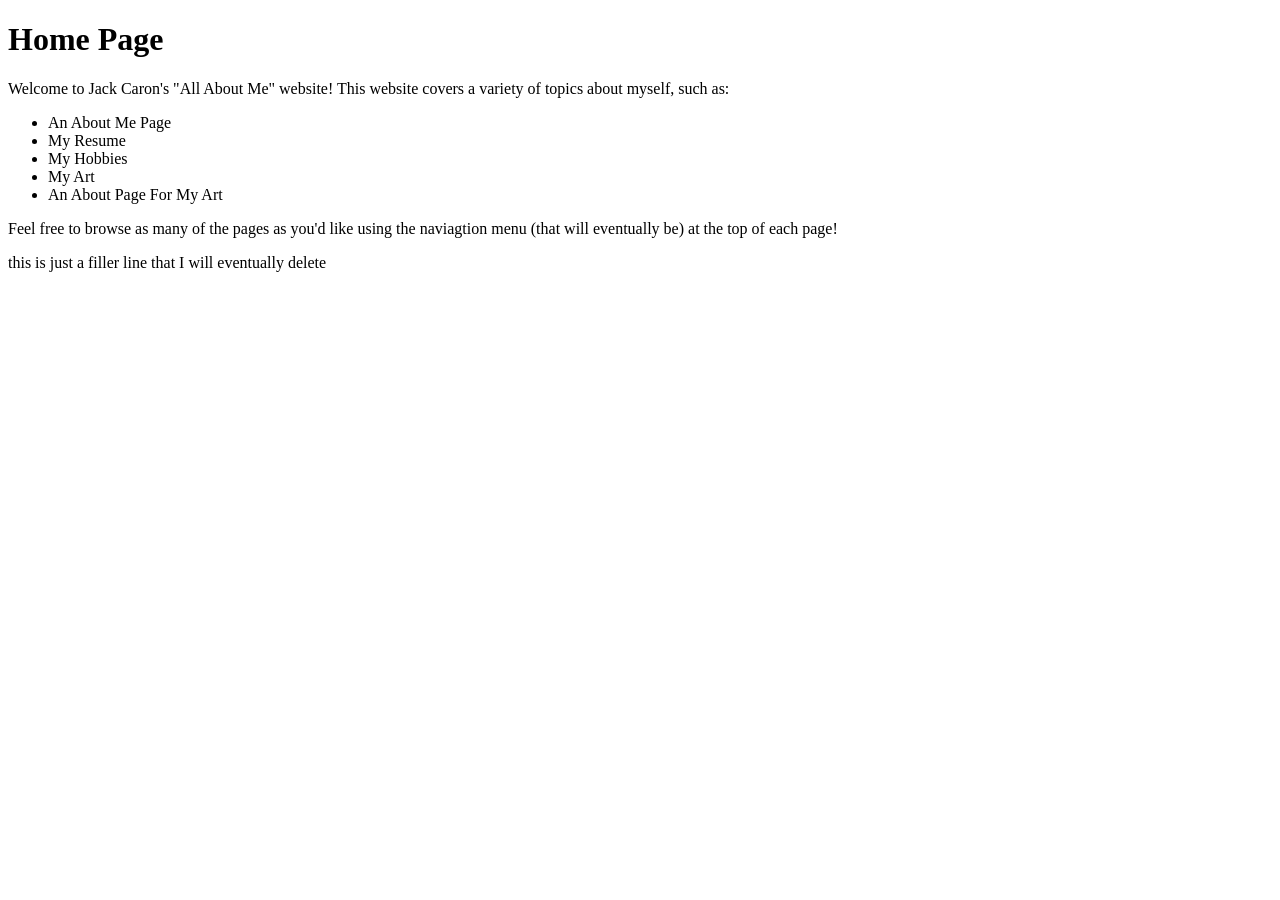
==== index.html @ 44ecaf95 "Created the index.html with placeholder content" ====
<!DOCTYPE html>
	<html>
		<head>
			<title>Home Page</title>
		</head>
		<body>
			<h1>Home Page</h1>
			<p>Welcome to Jack Caron's "All About Me" website! This website covers a variety of topics about myself, such as:</p>
			<ul>
				<li>An About Me Page</li>
				<li>My Resume</li>
				<li>My Hobbies</li>
				<li>My Art</li>
				<li>An About Page For My Art</li>
			</ul>
			<p>Feel free to browse as many of the pages as you'd like using the naviagtion menu (that will eventually be) at the top of each page!</p>
			
			<p>this is just a filler line that I will eventually delete</p>
		</body>
	</html>
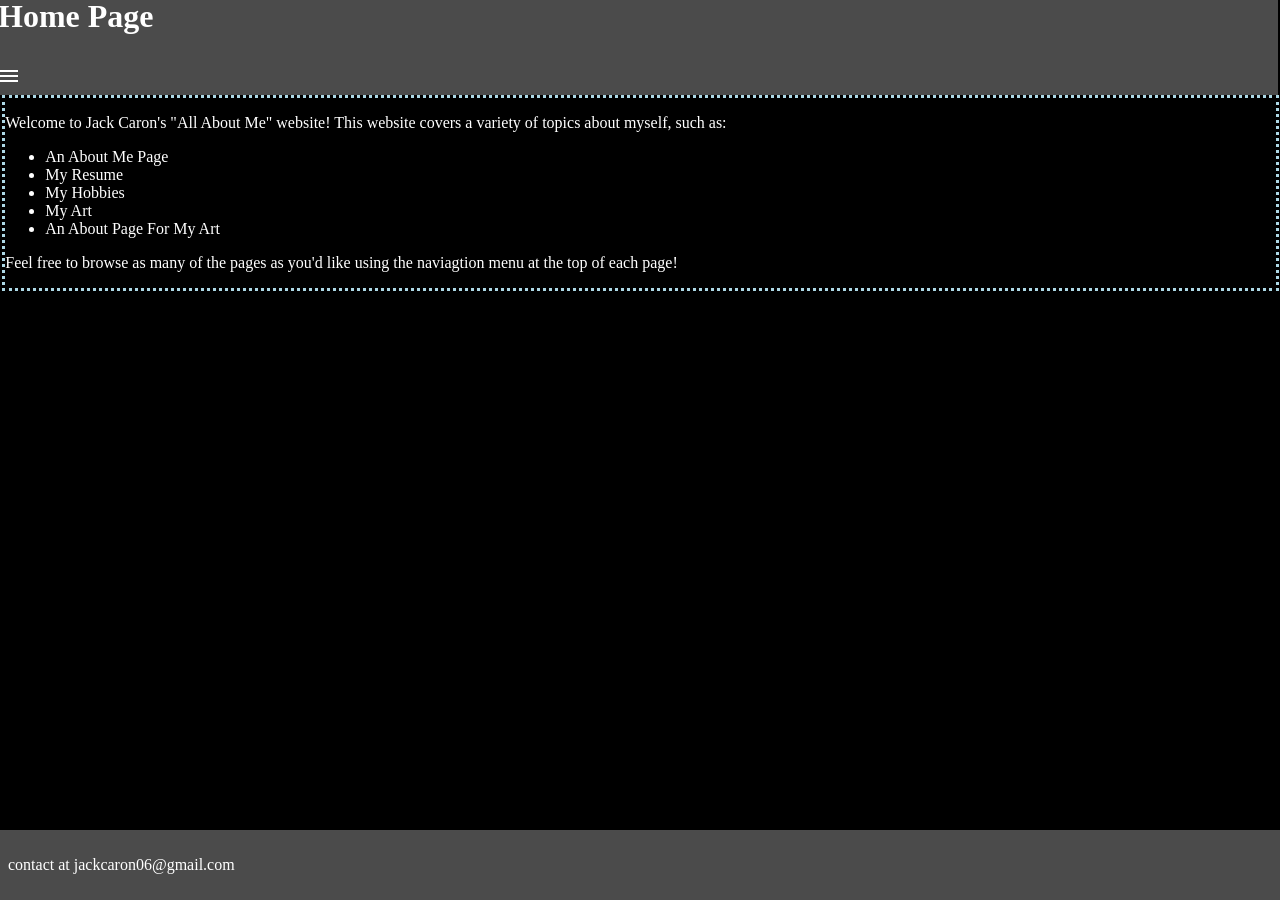
==== commit 6b0a6fa7: "Added the resume and hobbies pages along with the darkMode css file, a navigation menu and the heade" ====
--- a/index.html
+++ b/index.html
@@ -2,19 +2,36 @@
 	<html>
 		<head>
 			<title>Home Page</title>
+			<link rel="stylesheet" type="text/css" href="css\darkMode.css" media="screen"/>
 		</head>
 		<body>
-			<h1>Home Page</h1>
-			<p>Welcome to Jack Caron's "All About Me" website! This website covers a variety of topics about myself, such as:</p>
-			<ul>
-				<li>An About Me Page</li>
-				<li>My Resume</li>
-				<li>My Hobbies</li>
-				<li>My Art</li>
-				<li>An About Page For My Art</li>
-			</ul>
-			<p>Feel free to browse as many of the pages as you'd like using the naviagtion menu (that will eventually be) at the top of each page!</p>
-			
-			<p>this is just a filler line that I will eventually delete</p>
+			<header>
+				<h1>Home Page</h1>
+					<input class="menu-chkbx" type="checkbox" id="menu-chkbx" />
+					<label class="menu-burger" for="menu-chkbx">
+						<span class="hamburger"></span>
+					</label>
+					<nav class="menu">
+						<ul>
+							<li>(here)<a href="index.html">Home Page</a></li>
+							<li><a href="resume.html">Resume Page</a></li>
+							<li><a href="hobbies.html">Hobbies Page</a></li>
+						</ul>
+					<nav>
+			</header>
+			<section class="sectionBorder">
+				<p>Welcome to Jack Caron's "All About Me" website! This website covers a variety of topics about myself, such as:</p>
+				<ul>
+					<li>An About Me Page</li>
+					<li>My Resume</li>
+					<li>My Hobbies</li>
+					<li>My Art</li>
+					<li>An About Page For My Art</li>
+				</ul>
+				<p>Feel free to browse as many of the pages as you'd like using the naviagtion menu at the top of each page!</p>
+			</section>
+			<footer style="position:fixed">
+				<p>contact at jackcaron06@gmail.com<p>
+			</footer>
 		</body>
 	</html>
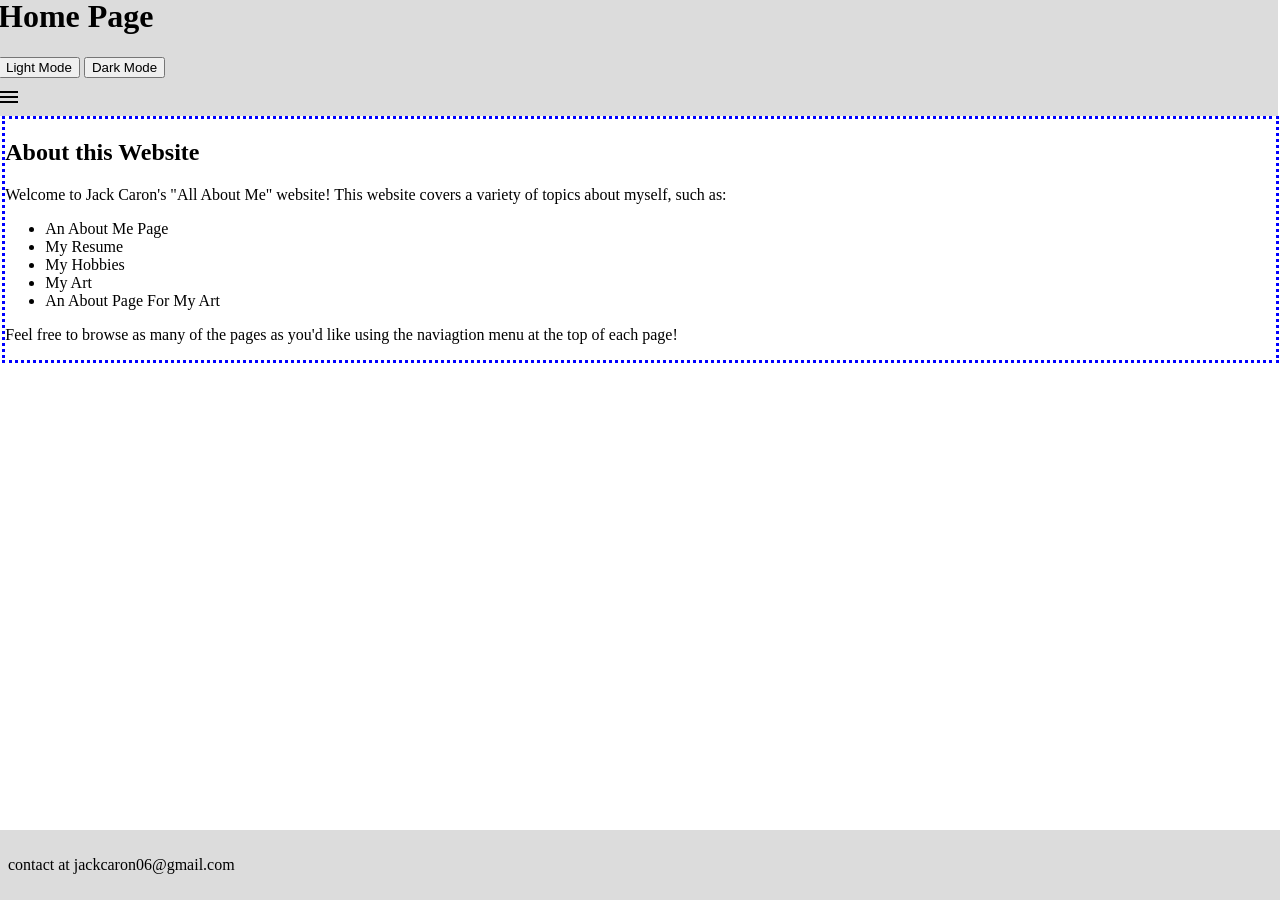
==== commit 92828cee: "added the art, aboutMe, and aboutArt pages, the lightMode and darkMode css files, the javascript nee" ====
--- a/index.html
+++ b/index.html
@@ -1,13 +1,17 @@
 <!DOCTYPE html>
-	<html>
+	<html lang>
 		<head>
 			<title>Home Page</title>
-			<link rel="stylesheet" type="text/css" href="css\darkMode.css" media="screen"/>
+			<link id="theme" rel="stylesheet" type="text/css" href="css/lightMode.css" media="screen">
+			<script src="script.js"></script>
+			<meta charset="utf-8">
 		</head>
 		<body>
 			<header>
 				<h1>Home Page</h1>
-					<input class="menu-chkbx" type="checkbox" id="menu-chkbx" />
+					<button onClick="swapTheme('css/lightMode.css')">Light Mode</button> <button onClick="swapTheme('css/darkMode.css')">Dark Mode</button>
+					<br>
+					<input class="menu-chkbx" type="checkbox" id="menu-chkbx">
 					<label class="menu-burger" for="menu-chkbx">
 						<span class="hamburger"></span>
 					</label>
@@ -16,10 +20,14 @@
 							<li>(here)<a href="index.html">Home Page</a></li>
 							<li><a href="resume.html">Resume Page</a></li>
 							<li><a href="hobbies.html">Hobbies Page</a></li>
+							<li><a href="art.html">My Art Gallery</a></li>
+							<li><a href="aboutArt.html">About My Art</a></li>
+							<li><a href="aboutMe.html">About Me</a></li>
 						</ul>
-					<nav>
+					</nav>
 			</header>
 			<section class="sectionBorder">
+				<h2>About this Website</h2>
 				<p>Welcome to Jack Caron's "All About Me" website! This website covers a variety of topics about myself, such as:</p>
 				<ul>
 					<li>An About Me Page</li>
@@ -30,7 +38,7 @@
 				</ul>
 				<p>Feel free to browse as many of the pages as you'd like using the naviagtion menu at the top of each page!</p>
 			</section>
-			<footer style="position:fixed">
+			<footer id="fixedFooter">
 				<p>contact at jackcaron06@gmail.com<p>
 			</footer>
 		</body>
--- a/css/lightMode.css
+++ b/css/lightMode.css
@@ -0,0 +1,228 @@
+body {
+	background-color: white;
+}
+
+p {
+	color: black;
+}
+
+h1, h2, h3 {
+	color: black;
+}
+
+ul, li {
+	color: black;
+}
+
+dl, dd, dt {
+	color: black;
+}
+
+table, tr, td, th {
+	color: black;
+	border: 2px solid;
+	overflow-x: scroll;
+}
+
+#personalInfo {
+	font-size: 20px;
+	font-weight: bold;
+}
+
+.sectionBorder{
+	border-style: dotted;
+	border-color: blue;
+	margin-right: .7%;
+	margin-left: -.45%;
+}
+
+nav a {
+color: blue;
+font-weight:bold;
+text-decoration: none;
+}
+
+html, body {
+height: 100%;
+width: 100%;
+}
+
+header {
+width: 100%;
+margin: -23px -10px 0px -10px;
+background-color: rgb(220,220,220);
+}
+
+.menu-chkbx {
+display: none;
+}
+
+.menu-burger {
+grid-area: hamburger;
+margin-left: 20px;
+padding: 30px 20px 30px 0;
+position: relative;
+visibility: visible;
+}
+
+.hamburger {
+display: block;
+height: 2px;
+width: 20px;
+position: relative;
+background: black;
+}
+
+.hamburger:before {
+top: 5px;
+}
+
+.hamburger:after {
+top: -5px;
+}
+
+.hamburger:before, .hamburger:after {
+background: black;
+display: block;
+width: 100%;
+height: 100%;
+content: '';
+position: absolute;
+}
+
+.menu {
+grid-area: nav;
+display: flex;
+flex-direction: column;
+max-height: 0;
+overflow: hidden;
+margin: 0;
+padding: 0;
+}
+
+.menu-chkbx:checked ~ .menu-burger .hamburger {
+background: transparent;
+}
+.menu-chkbx:checked ~ .menu-burger .hamburger:before {
+transform: rotate(-45deg);
+}
+.menu-chkbx:checked ~ .menu-burger .hamburger:after {
+transform: rotate(45deg);
+}
+.menu-chkbx:checked ~ .menu-burger .hamburger:before,
+.menu-chkbx:checked ~ .menu-burger .hamburger:after {
+top: 0;
+}
+
+nav ul li {
+margin: 10px 0px 10px 0px;
+text-align: center;
+border: 1px solid black;
+}
+
+.menu-chkbx:checked ~ .menu {
+max-height: 50%;
+position: absolute;
+z-index: 1;
+border-radius: 5px;
+background-color: rgb(190,190,190);
+}
+
+nav {
+width: 200px;
+float: left;
+}
+
+nav ul {
+line-height: 2em;
+list-style-type: none;
+padding-left: 0px;
+text-indent: 5px;
+border-radius: 5px;
+}
+
+nav ul li {
+background-color: rgb(220,220,220);
+border-radius: 5px;
+width: 99%
+}
+
+footer {
+width: 100%;
+bottom: 0;
+padding: 10px;
+margin: 10px -10px 0px -10px;
+background-color: rgb(220,220,220);
+}
+
+#fixedFooter {
+	position: fixed;
+}
+
+img {
+  display: block;
+  margin: auto;
+}
+
+.imgDesc {
+	text-align: center;
+}
+
+/* Slideshow CSS code modified from https://www.w3schools.com/howto/howto_js_slideshow.asp */
+
+.slideshow-container {
+  max-width: 1000px;
+  position: relative;
+  margin: auto;
+}
+
+.mySlides {
+  display: none;
+}
+
+.prev, .next {
+  cursor: pointer;
+  position: absolute;
+  top: 50%;
+  width: auto;
+  margin-top: -22px;
+  padding: 16px;
+  color: black;
+  font-weight: bold;
+  font-size: 18px;
+  transition: 0.6s ease;
+  border-radius: 0 3px 3px 0;
+  user-select: none;
+}
+
+.next {
+  right: 0;
+  border-radius: 3px 0 0 3px;
+}
+
+.dot {
+  cursor: pointer;
+  height: 15px;
+  width: 15px;
+  margin: 0 2px;
+  background-color: #bbb;
+  border-radius: 50%;
+  display: inline-block;
+  transition: background-color 0.6s ease;
+}
+
+.fade {
+  animation-name: fade;
+  animation-duration: 1.5s;
+}
+
+@keyframes fade {
+  from {opacity: .4} 
+  to {opacity: 1}
+}
+
+.pictureFrame {
+	border: solid;
+	border-width: 10px;
+	border-color: black;
+}
